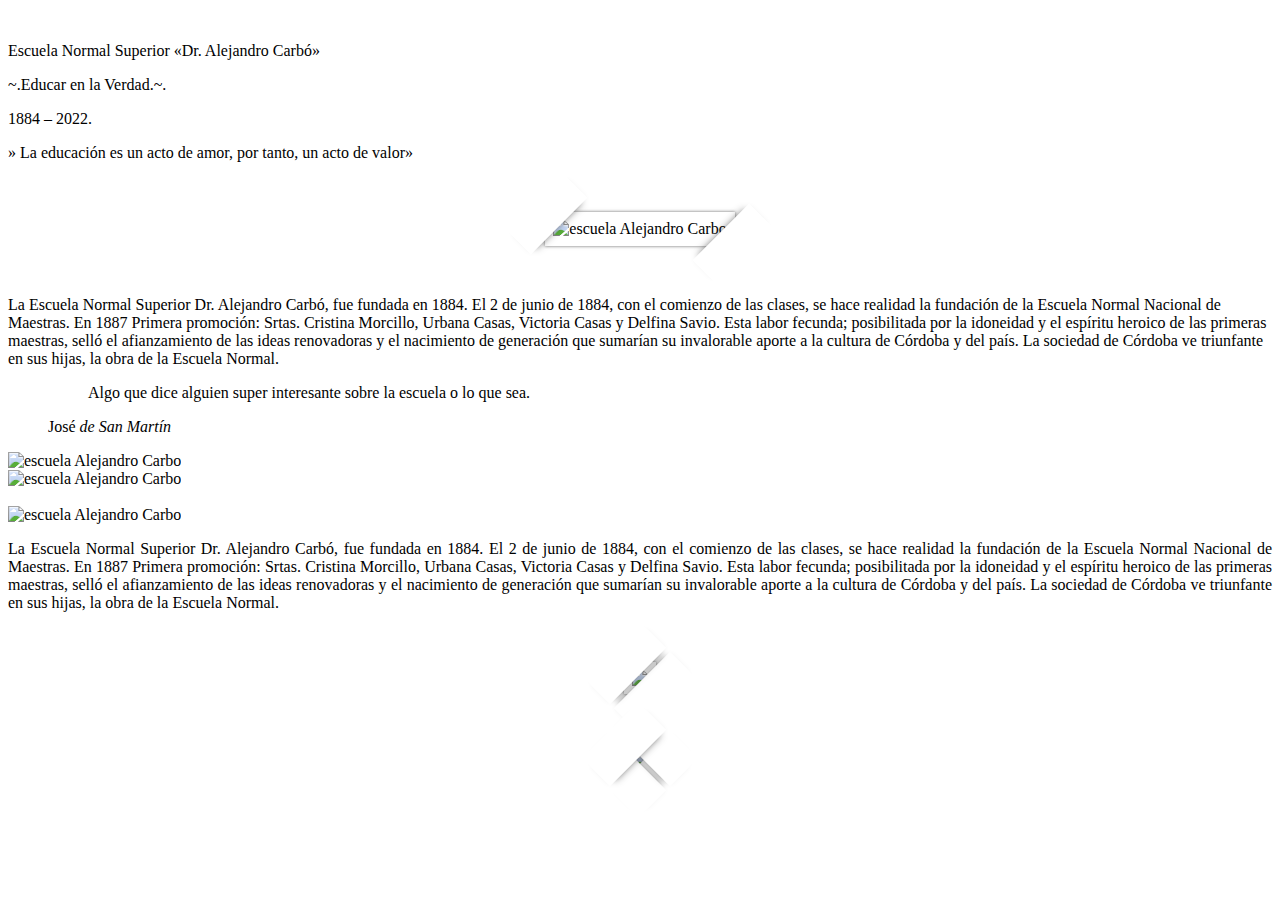
==== carbo.html @ 1103c2f1 "agregando css esquinas" ====
<!DOCTYPE html>
<html>
<head>
  <link href="https://cdn.jsdelivr.net/npm/bootstrap@5.3.2/dist/css/bootstrap.min.css" rel="stylesheet" integrity="sha384-T3c6CoIi6uLrA9TneNEoa7RxnatzjcDSCmG1MXxSR1GAsXEV/Dwwykc2MPK8M2HN" crossorigin="anonymous">
  <link href="styles.css" rel="stylesheet">
  <link rel="preconnect" href="https://fonts.googleapis.com">
<link rel="preconnect" href="https://fonts.gstatic.com" crossorigin>
<link href="https://fonts.googleapis.com/css2?family=Pixelify+Sans&display=swap" rel="stylesheet"> 
<meta name="viewport" content="width=device-width, initial-scale=1">
</head>

<body>

<!-- NAVBAR -->

<nav class="navbar bg-body-tertiary">
    <div class="container-fluid">
      <a class="navbar-brand" href="index.html">
        Itinerarios en el tiempo
      </a>
    </div>
  </nav>

<!-- ENCABEZADO -->

<div class="container-fluid text-center"> 
  <div class="row justify-content-center my-5 py-5">
    <div class="col">
     <p class="display-5">Escuela Normal Superior «Dr. Alejandro Carbó»</p> 
     <p>~.Educar en la Verdad.~. </p>
     <p>1884 – 2022. </p>
     <p class="display-6">» La educación es un acto de amor, por tanto, un acto de valor»</p>
    
    </div>
  </div>
</div>

<!-- IMAGEN + TEXTO DERECHA -->

<div class="container-fluid text-center"> 
  <div class="row">
    <div class="col-sm-7">
      <div class="esquinas">
      <img src="img/1.jpg" class="img-fluid" alt="escuela Alejandro Carbo">
      </div>
    </div>
    <div class="col-sm-5 p-5">
      <p style="text-align:left;">La Escuela Normal Superior Dr. Alejandro Carbó, fue fundada en 1884. El 2 de junio de 1884, con el comienzo de las clases, se hace realidad la fundación de la Escuela Normal Nacional de Maestras. En 1887 Primera promoción: Srtas. Cristina Morcillo, Urbana Casas, Victoria Casas y Delfina Savio.
        
        Esta labor fecunda; posibilitada por la idoneidad y el espíritu heroico de las primeras maestras, selló el afianzamiento de las ideas renovadoras y el nacimiento de generación que sumarían su invalorable aporte a la cultura de Córdoba y del país. La sociedad de Córdoba ve triunfante en sus hijas, la obra de la Escuela Normal.
    </div>
  </div>
</div>

<!--CITA -->

<div class="container text-center">
  <div class="row justify-content-center m-5 p-5">
    <div class="col">
      <figure>
        <blockquote class="blockquote">
          <p>Algo que dice alguien super interesante sobre la escuela o lo que sea.</p>
        </blockquote>
        <figcaption class="blockquote-footer">
          José <cite title="Source Title">de San Martín</cite>
        </figcaption>
      </figure>
    </div>
  </div>
</div>

<!--DUO DE IMAGENES FULL WIDTH -->

<div class="container-fluid text-center">
  <div class="row">
    <div class="col-sm-6 my-3">
      <img src="img/2.jpg" class="img-fluid" alt="escuela Alejandro Carbo" width="100%">
    </div>
    <div class="col-sm-6 my-3">
      <img src="img/3.jpg" class="img-fluid" alt="escuela Alejandro Carbo" width="100%">
    </div>
  </div>
</div>

<!--IMAGEN FULL WIDTH -->

<div class="container-fluid text-center my-3">
  <div class="row justify-content-center">
    <div class="col">
      <img src="img/5.jpg" alt="" class="img-fluid" width="100%">
    </div>
  </div>
</div>


<!-- IMAGEN + TEXTO DEBAJO -->

<div class="container text-center justify-content-center my-5"> 
  <div class="row">
    <div class="col">
      <img src="img/1.jpg" class="img-fluid" alt="escuela Alejandro Carbo">
    </div>
  </div>
  <div class="row justify-content-center">
    <div class="col-8 my-5">
      <p style="text-align: justify;">La Escuela Normal Superior Dr. Alejandro Carbó, fue fundada en 1884. El 2 de junio de 1884, con el comienzo de las clases, se hace realidad la fundación de la Escuela Normal Nacional de Maestras. En 1887 Primera promoción: Srtas. Cristina Morcillo, Urbana Casas, Victoria Casas y Delfina Savio.
  
        Esta labor fecunda; posibilitada por la idoneidad y el espíritu heroico de las primeras maestras, selló el afianzamiento de las ideas renovadoras y el nacimiento de generación que sumarían su invalorable aporte a la cultura de Córdoba y del país. La sociedad de Córdoba ve triunfante en sus hijas, la obra de la Escuela Normal.
    </div>
  </div>
</div>

<div class="container text-center justify-content-center my-5"> 
  <div class="row">
    <div class="col">
      <div class="esquinas">
        <img src="img/5.jpg"/>
      </div>
    </div>
    <div class="col">
      <div class="esquinas">
        <img src="img/6.jpg"/>
        <div class="esquinasbis"></div>

      </div>
    </div>
</div>


</body>
</html>
---- styles.css ----
.pixel {font-family: 'Pixelify Sans', cursive;}
a {color: white; opacity: 70%;}
a:hover {color: lightblue; opacity: 100%;}





/* REVELADO 1 */

 .botontransparente {
    background-color: transparent;
    border-width: 0px;
    width: 100%;
    height: 100%;
 }

 .foto-fondo {
    background-image: url(img/foco0.jpg);
    background-size: cover;
 }

 .mystyle {
    background-image: url(img/recorte-filtro.jpg);
    background-size: cover;
    mix-blend-mode: darken;
    z-index: 1;
  }


/* REVELADO 2 */


 .tapa {
    background-image: url(img/recorte-filtro.jpg);
    background-size: cover;
    background-position: center;
    transition: opacity 2s;
    z-index: 1;
 }

 .fondo {
    background-image: url(img/foco0.jpg);
    background-size: cover;
    background-position: center;
 }


/* BARRA DE PROGRESO DE LECTURA */

.header {
    position: fixed;
    bottom: 0;
    z-index: 1;
    width: 100%;
    background-color: #f1f1f1;
  }

  
  .progress-container {
    width: 100%;
    height: 8px;
    background: #ccc;
  }
  
  .progress-bar {
    height: 8px;
    background: rgb(199, 93, 6);
    width: 0%;
  }
  .progress-container2 {
    width: 100%;
    height: 1em;
    background: #ccc;
  }
  .progress-bar2 {
    height: 1em;
    background: rgb(199, 93, 6);
    width: 0%;
  }
  
  .content {
    padding: 100px 0;
    margin: 50px auto 0 auto;
    width: 80%;
  }






/* PRUEBA PARA FONDO TEXTURADO */

 .layer1 {
    background: hsl(40, 35%, 76%);
}

.layer2 {
    box-shadow: inset 0 0 40px 10px hsla(0, 0%, 0%, 0.2);
    background-image: url(https://garden.bradwoods.io/images/noise.webp);
    background:  
    	linear-gradient(
            to bottm right, 
            hsla(0, 0%, 0%, 0) 40%, 
            hsla(0, 0%, 0%, 1)
    	);
    mix-blend-mode: overlay;
}



/* EFECTO DE ALBUM DE FOTOS */

.esquinas {
  position: relative;  
  display: table;
  max-width: 90%;
  margin: 50px auto;
}
.esquinas img {
  display: table-cell;
  max-width:100%;
  height: auto;
  margin: 0 auto;
  padding: 8px;
  background: #fff;
  box-shadow: 0 0 0.2em #666;
  box-sizing: border-box;
}
.esquinas:before,
.esquinas:after,
.esquinasbis:before,
.esquinasbis:after {
  position: absolute;
  bottom: -20px;
  right: -40px;
  content: "";
  height: 40px;
  width: 80px;
  background: #fff; /* Same color that wrapper background */
  box-shadow: 0 -6px 9px -8px #333;
  transform: rotate(-45deg);
}
.esquinas:after,
.esquinasbis:after {
  top: -20px;
  left: -40px;
  box-shadow: 0 6px 9px -8px #333;
}
.esquinasbis:before { 
  top: auto;
  left: -40px;
  transform: rotate(45deg);
}
.esquinasbis:after {
  left: auto;
  right: -40px;
  transform: rotate(45deg);
}
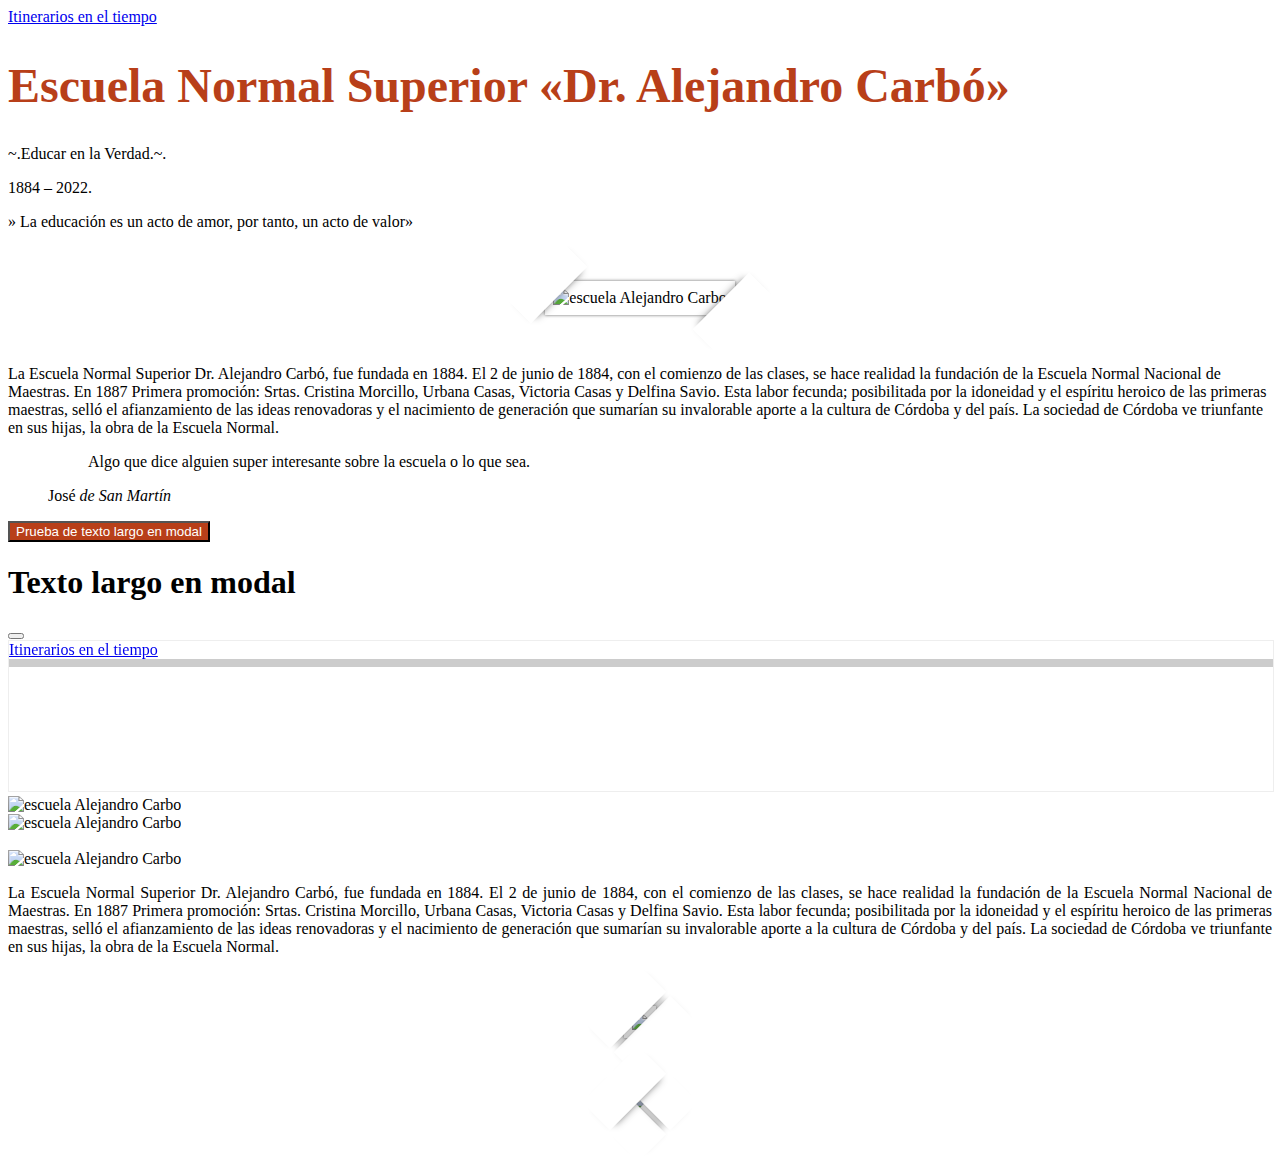
==== commit 0c2b4607: "correcc dependencias" ====
--- a/carbo.html
+++ b/carbo.html
@@ -3,10 +3,12 @@
 <head>
   <link href="https://cdn.jsdelivr.net/npm/bootstrap@5.3.2/dist/css/bootstrap.min.css" rel="stylesheet" integrity="sha384-T3c6CoIi6uLrA9TneNEoa7RxnatzjcDSCmG1MXxSR1GAsXEV/Dwwykc2MPK8M2HN" crossorigin="anonymous">
   <link href="styles.css" rel="stylesheet">
-  <link rel="preconnect" href="https://fonts.googleapis.com">
-<link rel="preconnect" href="https://fonts.gstatic.com" crossorigin>
-<link href="https://fonts.googleapis.com/css2?family=Pixelify+Sans&display=swap" rel="stylesheet"> 
-<meta name="viewport" content="width=device-width, initial-scale=1">
+
+  <script src="https://cdn.jsdelivr.net/npm/bootstrap@5.3.2/dist/js/bootstrap.bundle.min.js" integrity="sha384-C6RzsynM9kWDrMNeT87bh95OGNyZPhcTNXj1NW7RuBCsyN/o0jlpcV8Qyq46cDfL" crossorigin="anonymous"></script>
+  <script type="text/javascript" src="scripts.js"></script>
+  
+  <meta name="viewport" content="width=device-width, initial-scale=1">
+
 </head>
 
 <body>
@@ -26,7 +28,7 @@
 <div class="container-fluid text-center"> 
   <div class="row justify-content-center my-5 py-5">
     <div class="col">
-     <p class="display-5">Escuela Normal Superior «Dr. Alejandro Carbó»</p> 
+     <h1 class="titulo naranja">Escuela Normal Superior «Dr. Alejandro Carbó»</h1> 
      <p>~.Educar en la Verdad.~. </p>
      <p>1884 – 2022. </p>
      <p class="display-6">» La educación es un acto de amor, por tanto, un acto de valor»</p>
@@ -34,6 +36,8 @@
     </div>
   </div>
 </div>
+
+
 
 <!-- IMAGEN + TEXTO DERECHA -->
 
@@ -65,6 +69,32 @@
           José <cite title="Source Title">de San Martín</cite>
         </figcaption>
       </figure>
+
+          <!-- PRUEBA MODAL -->
+
+              <!-- Button trigger modal -->
+              <button type="button" class="btn boton-naranja" data-bs-toggle="modal" data-bs-target="#exampleModal">
+                Prueba de texto largo en modal
+              </button>
+
+              <!-- Modal -->
+              <div class="modal fade" id="exampleModal" tabindex="-1" aria-labelledby="exampleModalLabel" aria-hidden="true">
+                <div class="modal-dialog modal-fullscreen">
+                  <div class="modal-content">
+                    <div class="modal-header">
+                      <h1 class="modal-title fs-5" id="exampleModalLabel">Texto largo en modal</h1>
+                      <button type="button" class="btn-close" data-bs-dismiss="modal" aria-label="Cerrar"></button>
+                    </div>
+                    <div class="modal-body">
+                      <iframe src="texto.html" style="border:1px #eee solid;" name="myiFrame" scrolling="yes" frameborder="1" marginheight="0px" marginwidth="0px" height="99%" width="100%%" allowfullscreen></iframe>
+                    </div>
+                    <!-- <div class="modal-footer">
+                      <button type="button" class="btn btn-secondary" data-bs-dismiss="modal">Cerrar</button>
+                    </div> -->
+                  </div>
+                </div>
+              </div>
+      
     </div>
   </div>
 </div>
--- a/styles.css
+++ b/styles.css
@@ -1,12 +1,107 @@
+/* FUENTES */
+
+@font-face {
+	font-family:"alegre";
+	font-style:normal;
+	font-weight:400;
+	src: url("/fonts/Alegreya-Regular.ttf");
+}
+
+@font-face {
+	font-family:"alegre-medium";
+	font-style:normal;
+	font-weight:500;
+	src: url("/fonts/Alegreya-Medium.ttf");
+}
+
+@font-face {
+	font-family:"alegre-semibold";
+	font-style:normal;
+	font-weight:600;
+	src: url("/fonts/Alegreya-SemiBold.ttf");
+}
+
+@font-face {
+	font-family:"alegre-bold";
+	font-style:normal;
+	font-weight:bold;
+	src: url("/fonts/Alegreya-Bold.ttf");
+}
+
+@font-face {
+	font-family:"alegre-extrabold";
+	font-style:normal;
+	font-weight:800;
+	src: url("/fonts/Alegreya-ExtraBold.ttf");
+}
+
+@font-face {
+	font-family:"alegre-black";
+	font-style:normal;
+	font-weight:bolder;
+	src: url("/fonts/Alegreya-Black.ttf");
+}
+
+
+@font-face {
+	font-family:"alegre-regular-italic";
+	font-style:italic;
+	font-weight:400;
+	src: url("/fonts/Alegreya-Italic.ttf");
+}
+
+@font-face {
+	font-family:"alegre-medium-italic";
+	font-style:italic;
+	font-weight:500;
+	src: url("/fonts/Alegreya-MediumItalic.ttf");
+}
+
+@font-face {
+	font-family:"alegre-semibold-italic";
+	font-style:italic;
+	font-weight:600;
+	src: url("/fonts/Alegreya-SemiBoldItalic.ttf");
+}
+
+@font-face {
+	font-family:"alegre-bold-italic";
+	font-style:italic;
+	font-weight:bold;
+	src: url("/fonts/Alegreya-BoldItalic.ttf");
+}
+
+@font-face {
+	font-family:"alegre-extrabold-italic";
+	font-style:italic;
+	font-weight:800;
+	src: url("/fonts/Alegreya-ExtraBoldItalic.ttf");
+}
+
+@font-face {
+	font-family:"alegre-black-italic";
+	font-style:italic;
+	font-weight:bolder;
+	src: url("/fonts/Alegreya-BlackItalic.ttf");
+}
+
+
+/* 
 .pixel {font-family: 'Pixelify Sans', cursive;}
 a {color: white; opacity: 70%;}
 a:hover {color: lightblue; opacity: 100%;}
-
-
-
-
-
-/* REVELADO 1 */
+ */
+
+.titulo {font-family: "alegre-medium-italic"; font-size: 3em;}
+
+body {font-family: "alegre";}
+
+
+.naranja {color: #B83F19;}
+.boton-naranja {background-color: #B83F19; color:white;}
+.boton-naranja:hover {background-color: #de7e30; color:white;}
+
+/* REVELADO 1
 
  .botontransparente {
     background-color: transparent;
@@ -65,20 +160,10 @@
   
   .progress-bar {
     height: 8px;
-    background: rgb(199, 93, 6);
+    background: #B83F19;
     width: 0%;
   }
-  .progress-container2 {
-    width: 100%;
-    height: 1em;
-    background: #ccc;
-  }
-  .progress-bar2 {
-    height: 1em;
-    background: rgb(199, 93, 6);
-    width: 0%;
-  }
-  
+
   .content {
     padding: 100px 0;
     margin: 50px auto 0 auto;
@@ -158,3 +243,7 @@
   right: -40px;
   transform: rotate(45deg);
 }
+
+
+/* MODAL */
+
